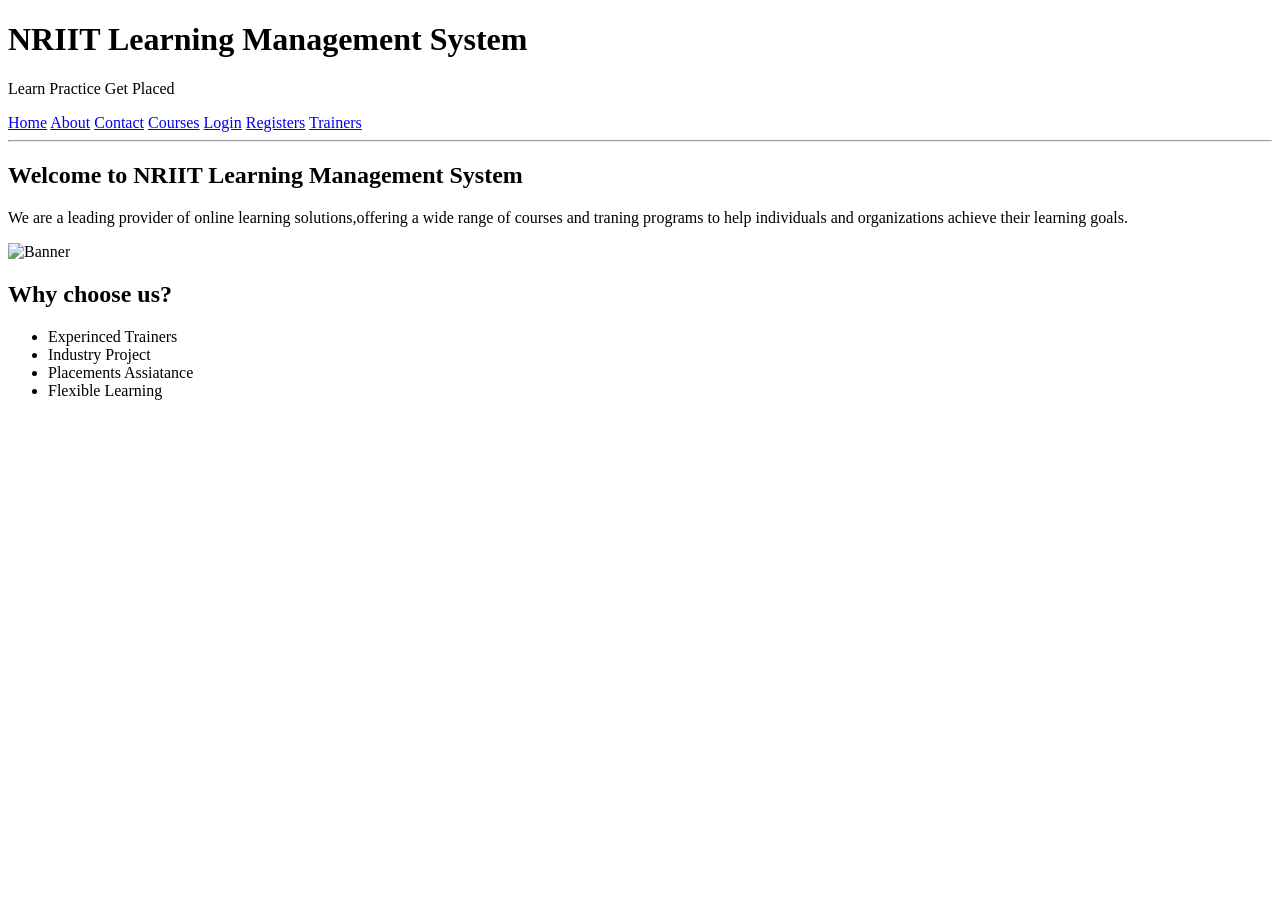
==== index.html @ 6bf351ce "html" ====
<!DOCTYPE html>
<html lang="en">
<head>
    <meta charset="UTF-8">
    <meta name="viewport" content="width=device-width, initial-scale=1.0">
    <title>Python Fullstack</title>
</head>
<body>
    <header>
    <h1>NRIIT Learning Management System</h1>
    <P>Learn Practice Get Placed</P>
    <nav>
        <a href="index.html">Home</a>
        <a href="about.html">About</a>
        <a href="contact.html">Contact</a>
        <a href="courses.html">Courses</a>
        <a href="login.html">Login</a>
        <a href="registers.html">Registers</a>
        <a href="trainers.html">Trainers</a>
    </nav>
    <hr>
    </header>
    <main>
        <section>
            <h2>Welcome to NRIIT Learning Management System</h2>
            <p>We are a leading provider of online learning solutions,offering a wide range of courses and traning programs to help individuals and organizations achieve their learning goals.
            </p>
            <img src="https://tse4.mm.bing.net/th/id/OIP.Xpl8DNrW3V0t1s_A2_eKAwAAAA?r=0&rs=1&pid=ImgDetMain&o=7&rm=3"alt="Banner" width="500">
        </section>
        <section>
            <h2>Why choose us?</h2>
            <ul>
                <li>Experinced Trainers</li>
                <li>Industry Project</li>
                <li>Placements Assiatance</li>
                <li>Flexible Learning</li>
            </ul>
        </section>
    </main>
    
</body>
</html>
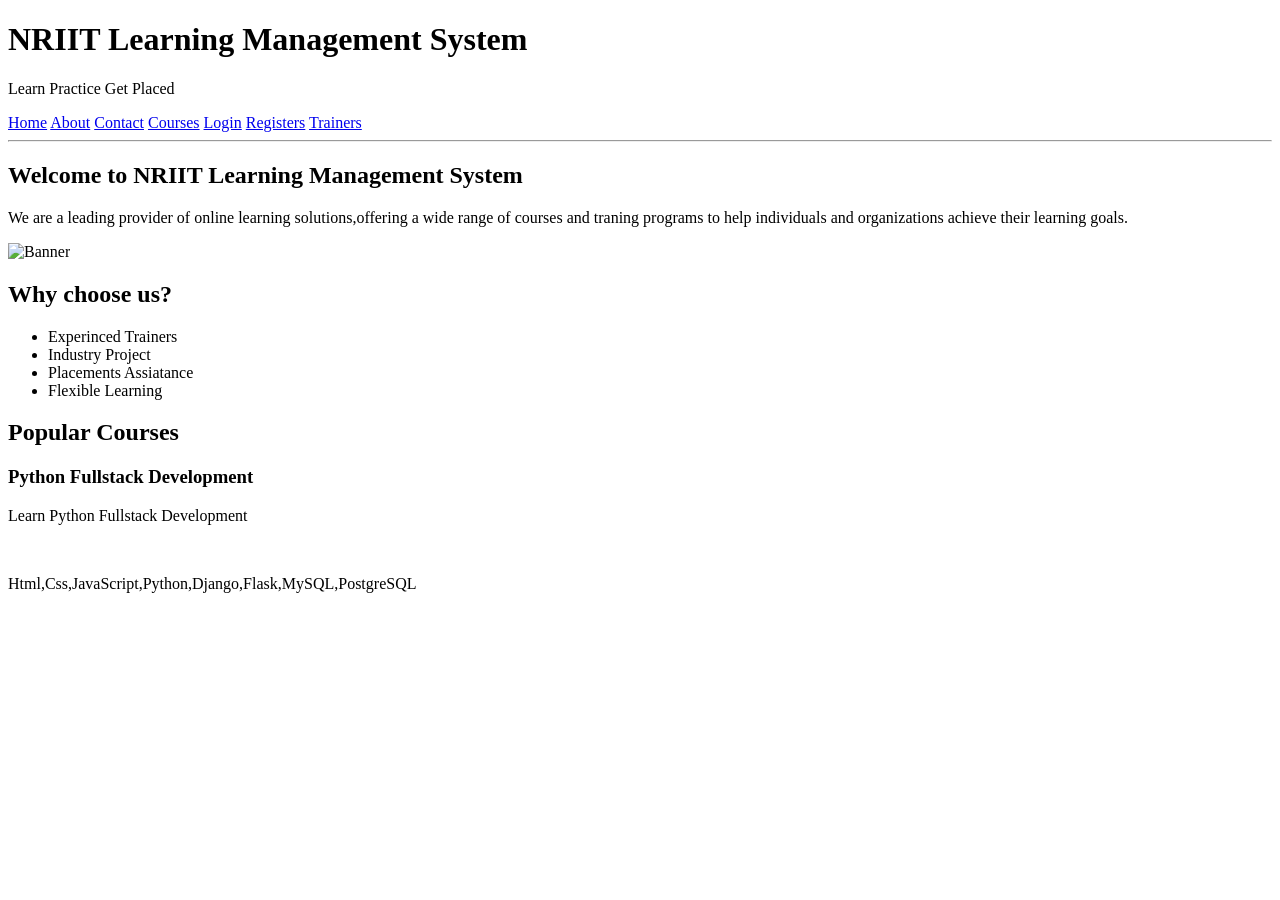
==== commit 30ba68bd: "updated index.html" ====
--- a/index.html
+++ b/index.html
@@ -1,5 +1,6 @@
 <!DOCTYPE html>
 <html lang="en">
+
 <head>
     <meta charset="UTF-8">
     <meta name="viewport" content="width=device-width, initial-scale=1.0">
@@ -36,6 +37,16 @@
                 <li>Flexible Learning</li>
             </ul>
         </section>
+        <section>
+            <h2>Popular Courses</h2>
+            <article>
+                <h3>Python Fullstack Development</h3>
+                <p>Learn Python Fullstack Development </p><br>
+                <p>
+                    Html,Css,JavaScript,Python,Django,Flask,MySQL,PostgreSQL
+                </p>
+            </article>
+        </section>
     </main>
     
 </body>
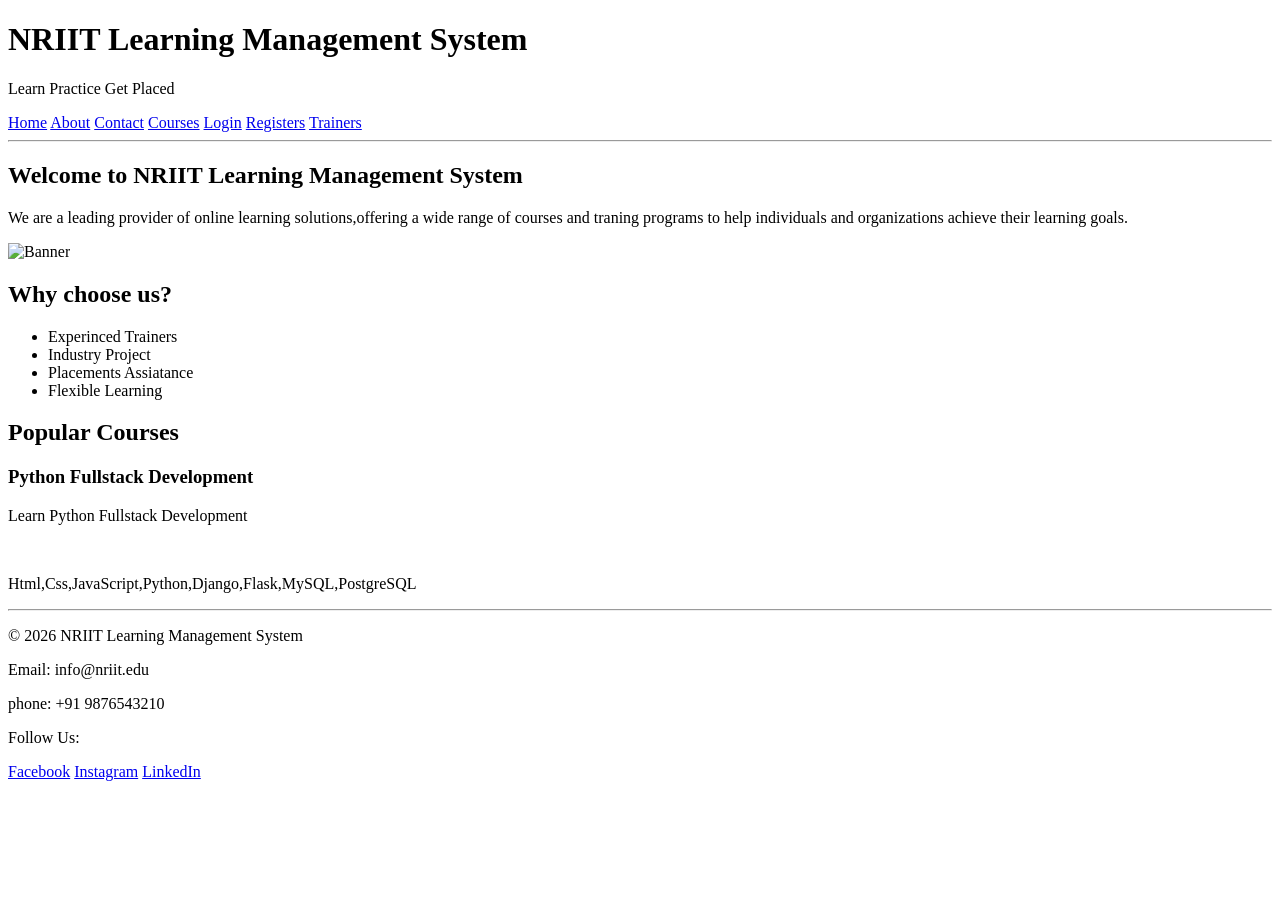
==== commit adffd48d: "updated" ====
--- a/index.html
+++ b/index.html
@@ -48,6 +48,16 @@
             </article>
         </section>
     </main>
+    <footer>
+        <hr>
+        <p>&copy; 2026 NRIIT Learning Management System</p>
+        <p>Email: info@nriit.edu</p>
+        <p>phone: +91 9876543210</p>
+        <p>Follow Us:</p>
+        <a href="#">Facebook</a>
+        <a href="#">Instagram</a>
+        <a href="#">LinkedIn</a>
+    </footer>
     
 </body>
 </html>
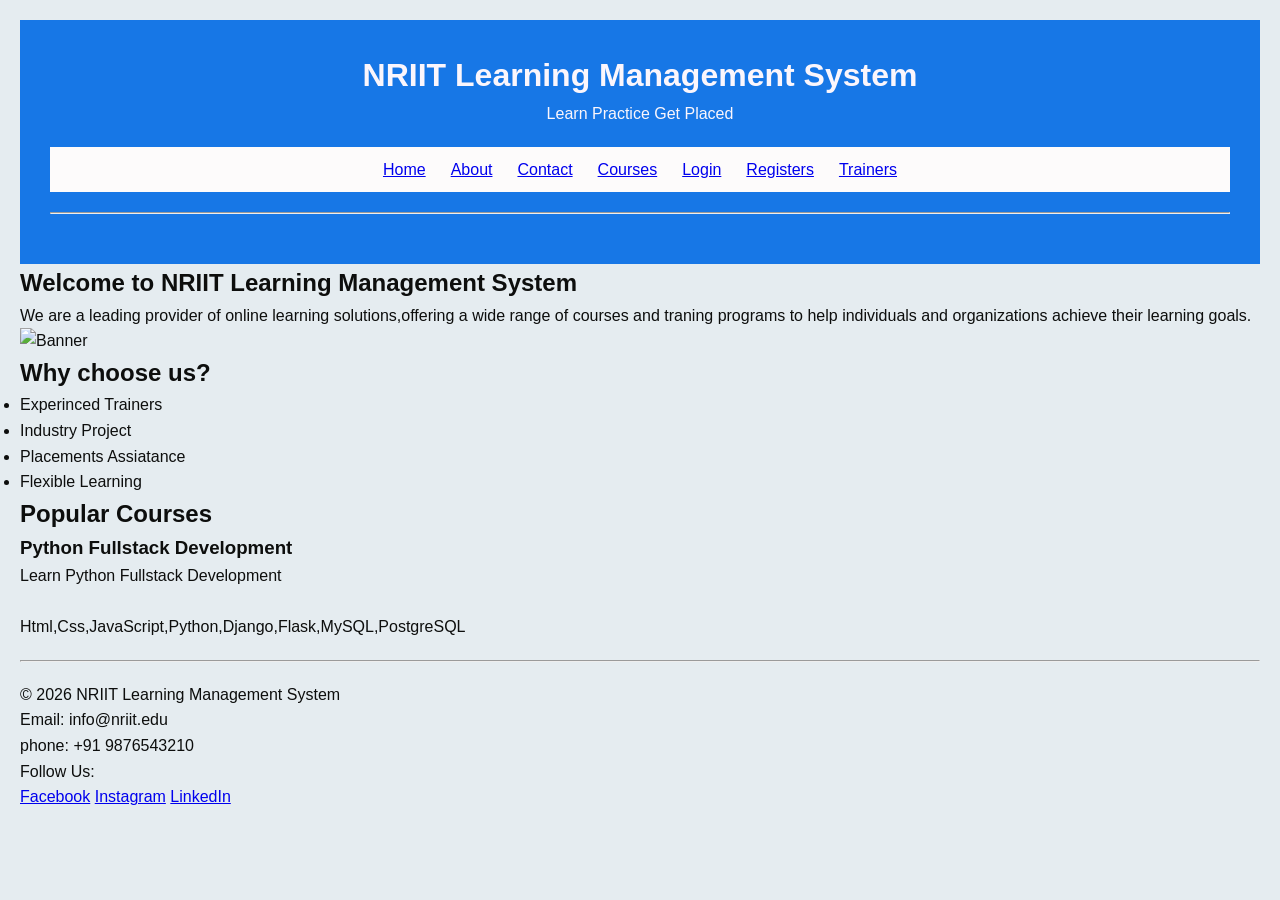
==== commit 743b6cc9: "updated" ====
--- a/index.html
+++ b/index.html
@@ -4,6 +4,7 @@
 <head>
     <meta charset="UTF-8">
     <meta name="viewport" content="width=device-width, initial-scale=1.0">
+    <link rel="stylesheet" href="css/style.css">
     <title>Python Fullstack</title>
 </head>
 <body>
--- a/css/style.css
+++ b/css/style.css
@@ -0,0 +1,30 @@
+*{
+    margin: 0;
+    padding: 0;
+    box-sizing: border-box;
+}
+body{
+    font-family: Arial,Helvetica,sans-serif;
+    line-height: 1.6;
+    background-color: #e5ecf0;
+    color:#0d0e0d;
+    padding: 20px;
+}
+header{
+    background-color: #1777e6;
+    color: #fbf6fc;
+    padding: 30px;
+    text-align: center;
+}
+hr{
+    margin: 20px 0;
+}
+nav{
+    background-color: #fdfbfb;
+    padding: 10px;
+    justify-content: center;
+    gap: 25px;
+    margin-top: 20px;
+    flex-wrap: wrap;
+    display: flex;
+}
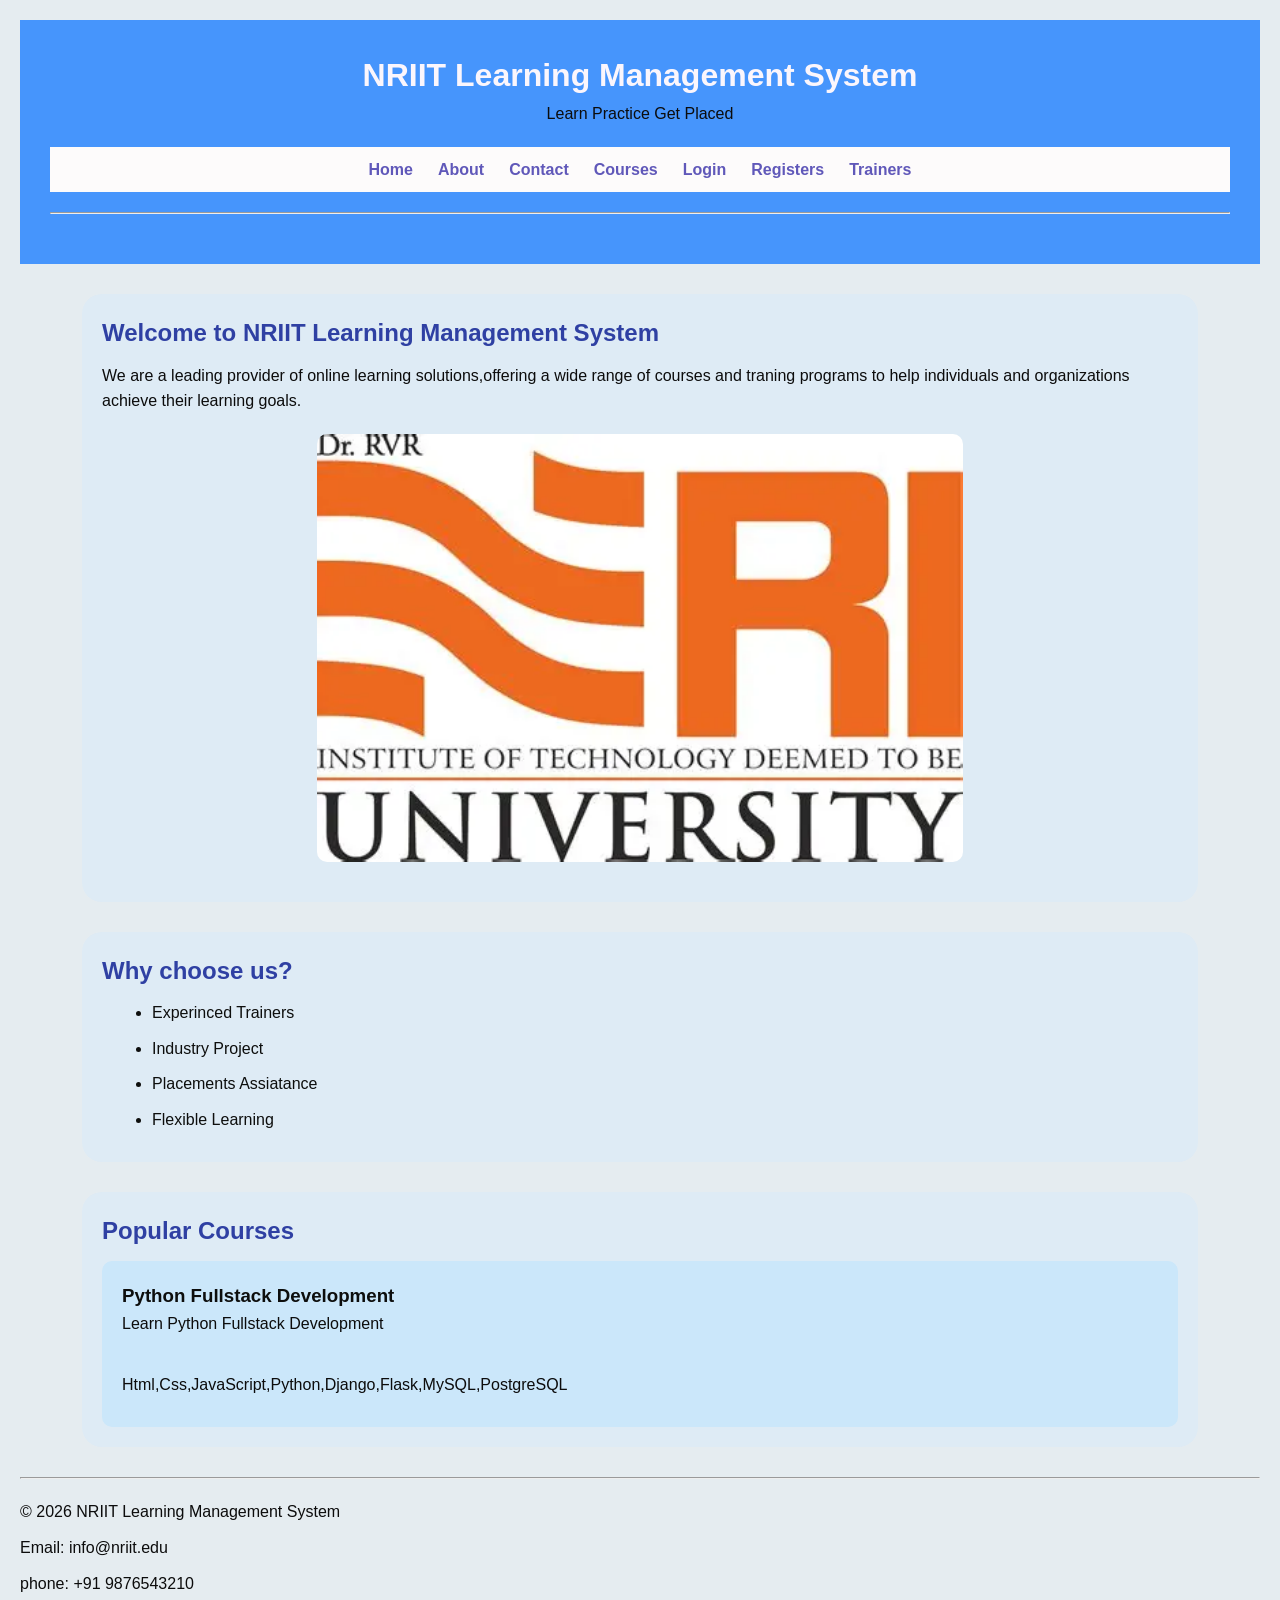
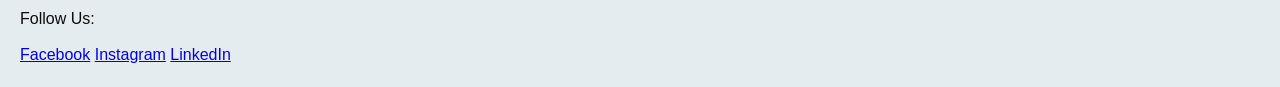
==== commit e09de3b9: "updated" ====
--- a/index.html
+++ b/index.html
@@ -27,7 +27,7 @@
             <h2>Welcome to NRIIT Learning Management System</h2>
             <p>We are a leading provider of online learning solutions,offering a wide range of courses and traning programs to help individuals and organizations achieve their learning goals.
             </p>
-            <img src="https://tse4.mm.bing.net/th/id/OIP.Xpl8DNrW3V0t1s_A2_eKAwAAAA?r=0&rs=1&pid=ImgDetMain&o=7&rm=3"alt="Banner" width="500">
+            <img src="images/image.jpg" alt="Banner" width="500" class="banner">
         </section>
         <section>
             <h2>Why choose us?</h2>
--- a/css/style.css
+++ b/css/style.css
@@ -11,7 +11,7 @@
     padding: 20px;
 }
 header{
-    background-color: #1777e6;
+    background-color: #4695fc;
     color: #fbf6fc;
     padding: 30px;
     text-align: center;
@@ -27,4 +27,79 @@
     margin-top: 20px;
     flex-wrap: wrap;
     display: flex;
-}+}
+nav a{
+    color: #6058b9;
+    text-decoration: none;
+    font-weight: bold;
+}
+nav a:hover{
+    text-decoration: underline;
+}
+main{
+    margin:auto;
+    width: 90%;
+    margin-top: 30px;
+}
+section{
+    margin-bottom: 30px;
+    background-color: #deebf5;
+    padding: 20px;
+    border-radius: 20px;
+}
+h2{
+    color: #2f40a3;
+    margin-bottom: 10px;
+}
+p{
+    color: #0c0c0c;
+    margin-bottom: 10px;
+}
+.banner{
+    width: 60%;
+    display: block;
+    margin: 20px auto;
+    border-radius: 10px;
+}
+ul{
+    list-style-type: disc;
+    padding-left: 50px;
+}
+li{
+    margin-bottom: 10px;
+}
+article{
+    background-color: #cbe7fa;
+    padding: 20px;
+    border-radius: 10px;
+}
+article:hover{
+    background-color: #a09c9d;
+}
+table{
+    width: 90%;
+    border-collapse: collapse;
+    margin-top: 20px;
+    color: #0d0e0d;
+}
+table, th, td{
+    border: 1px solid #0d0e0d;
+}
+tr:hover{
+    background-color: #a09c9d;
+}
+ol{
+    margin-left: 50px;
+    padding: 10px;
+}
+ol li{
+    margin-bottom: 10px;
+}
+form{
+    margin-top: 20px;
+}
+label{
+    display: block;
+    margin-bottom: 2px;
+    font-weight: bold;
+}
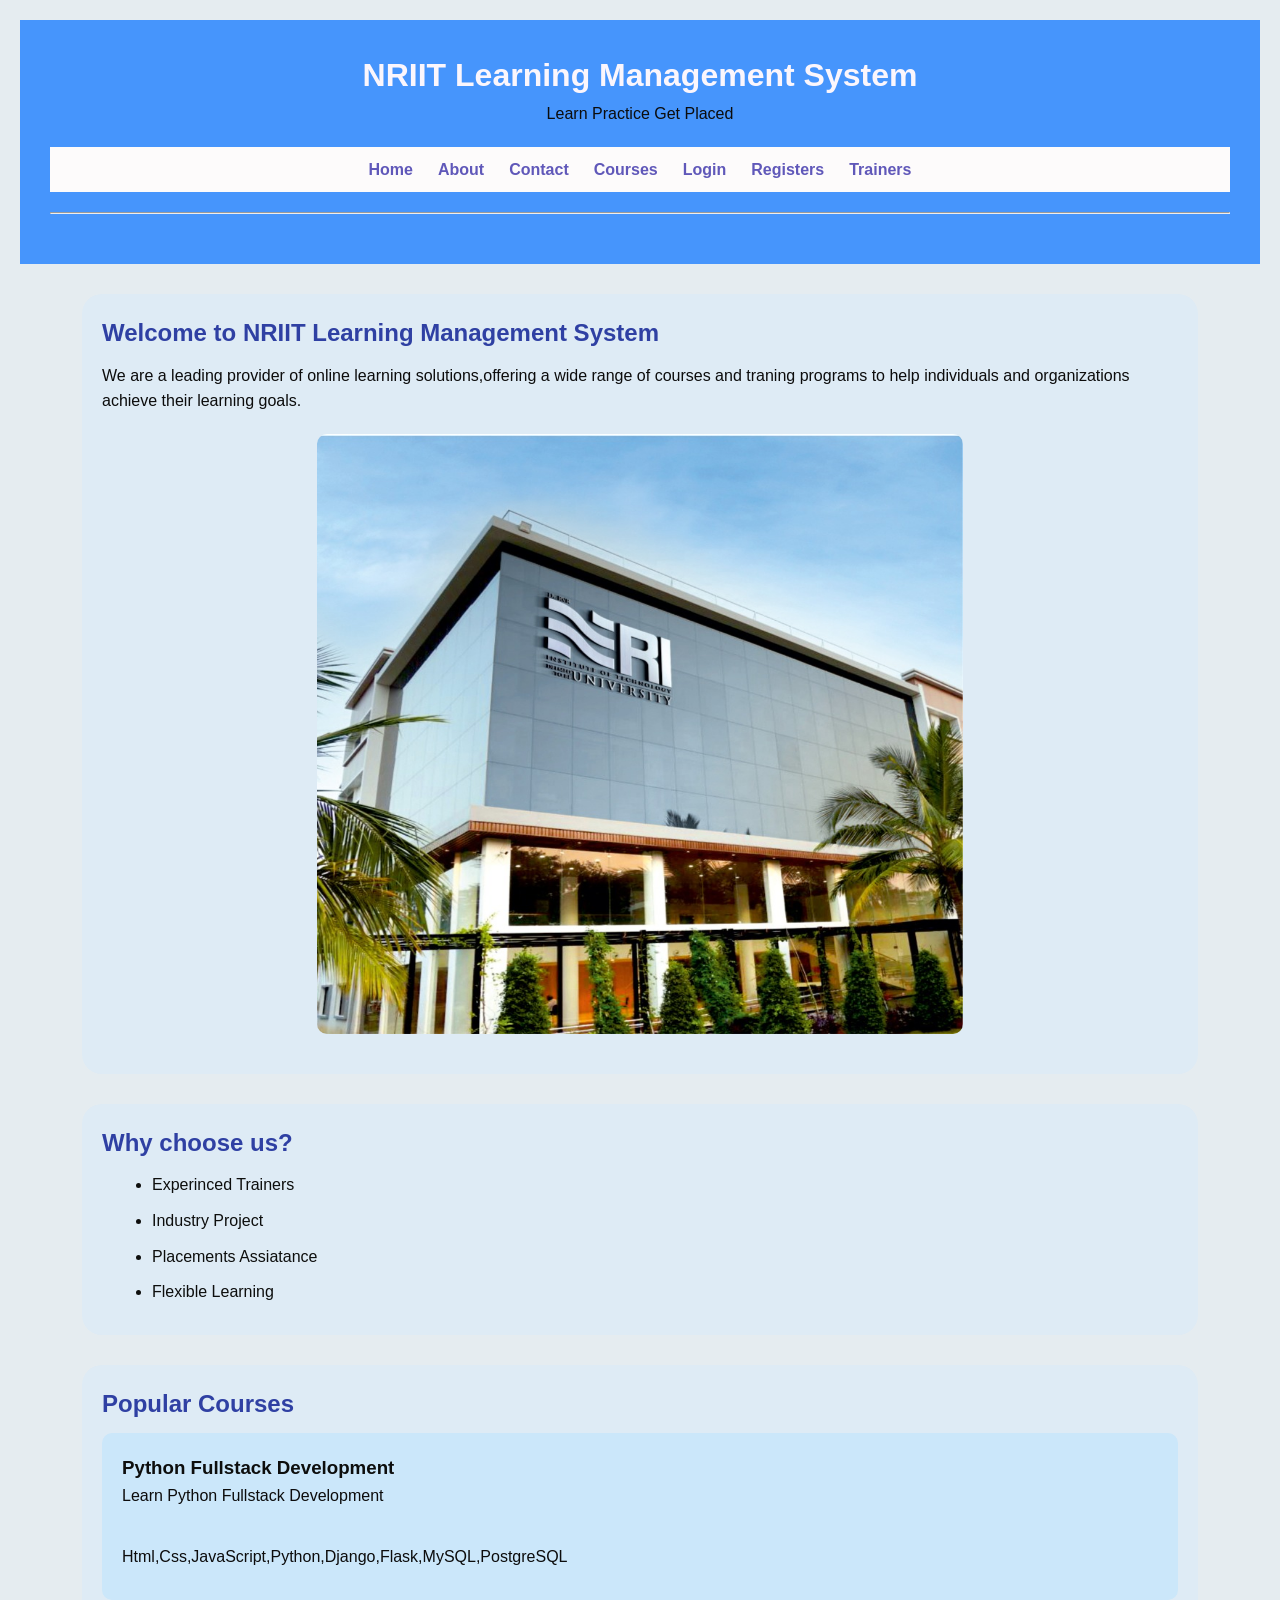
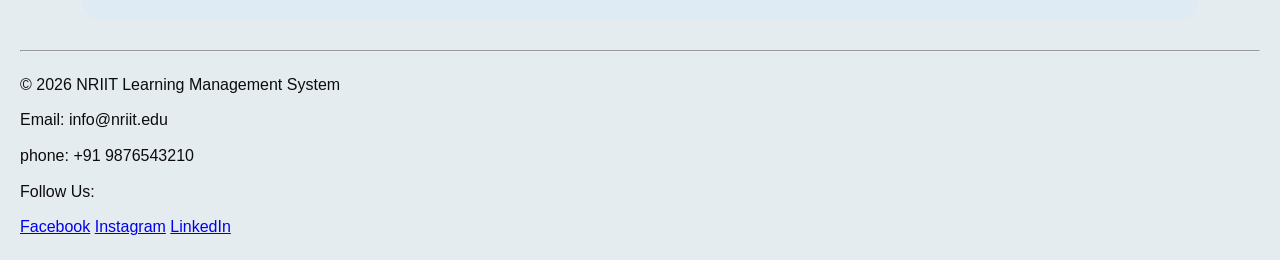
==== commit a139247c: "updated" ====
--- a/index.html
+++ b/index.html
@@ -27,7 +27,7 @@
             <h2>Welcome to NRIIT Learning Management System</h2>
             <p>We are a leading provider of online learning solutions,offering a wide range of courses and traning programs to help individuals and organizations achieve their learning goals.
             </p>
-            <img src="images/image.jpg" alt="Banner" width="500" class="banner">
+            <img src="images/image.jpg" alt="Banner" width="500" height="600" class="banner">
         </section>
         <section>
             <h2>Why choose us?</h2>
--- a/css/style.css
+++ b/css/style.css
@@ -103,3 +103,10 @@
     margin-bottom: 2px;
     font-weight: bold;
 }
+input:not([type="submit"]):not([type="radio"]){
+    width: 60%;
+    padding: 5px;
+    margin-bottom: 5px;
+    border-radius: 5px;
+    border: 1px solid #0d0e0d;
+}
